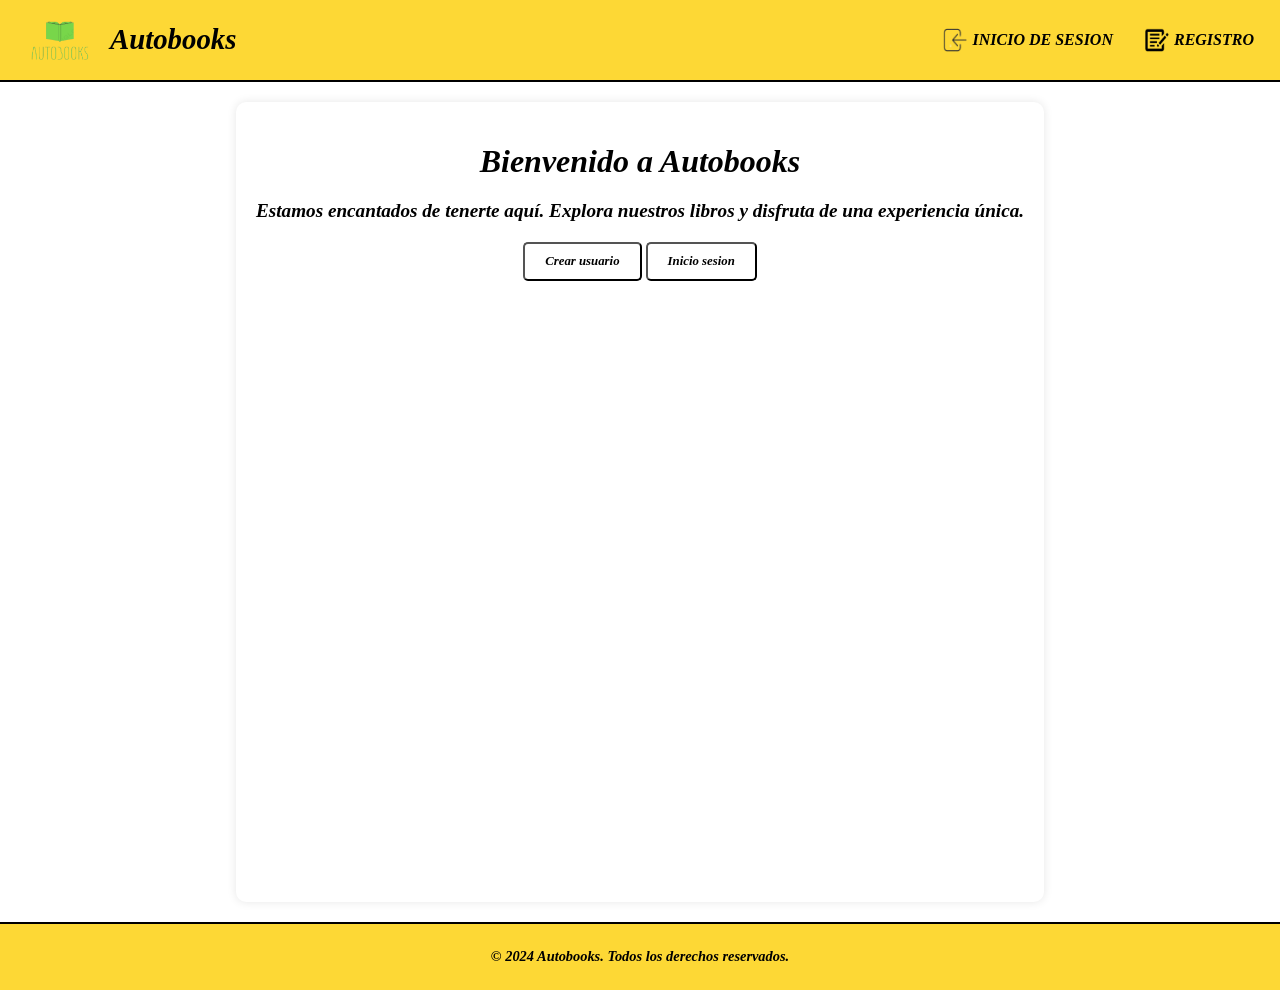
==== page/index.html @ 4f2d6b93 "corrección estilos ,iconos, pagina de bienvenida" ====
<!DOCTYPE html>
<html lang="es">
<head>
    <meta charset="UTF-8">
    <meta name="viewport" content="width=device-width, initial-scale=1.0">
    <title>Bienvenida</title>
    <link rel="stylesheet" href="/styles/styles.css">
</head>
<body>

</div >
    <header>
        <div class="logo-container">
            <img src="/img/Icono_logoautobooks.png" alt="Logo" class="logo-img">     
            <div class="logo-text">Autobooks</div>
        </div>
        <nav>
            <button id="menuButton" onclick="window.location.href='login.html'">
                <img src="/img/icono_inicio.png" class="icon"> INICIO DE SESION
            </button>
            <button id="catalogButton" onclick="window.location.href='register.html'">
                <img src="/img/icono_registro.png" class="icon">REGISTRO
            </button>
        </nav>
    </header>
    <main>
        <div class="welcome-container">
            <h1>Bienvenido a Autobooks</h1>
            <p>Estamos encantados de tenerte aquí. Explora nuestros libros y disfruta de una experiencia única.</p>
            <button class= "cta-button" window.location.href='register.html'" type="submit">Crear usuario</button>
            <button class= "cta-button" onclick="window.location.href='menu.html'" type="submit">Inicio sesion</button> 
        </div>
    </main>
    <footer>
        <p>&copy; 2024 Autobooks. Todos los derechos reservados.</p>
    </footer>
</body>
</html>
---- styles/styles.css ----
html,
body {
  height: 100%;
  margin: 0%;
  font-family: Arial, sans-serif;
  font: oblique bold 100% cursive;
}

/* estilos del la barra de navegacion */
header {
  background-color: #fdd835;
  display: flex;
  justify-content: space-between;
  align-items: center;
  padding: 10px 20px;
  border-bottom: 2px solid #000;
}
.logo-container {
  display: flex;
  align-items: center;
}
.logo-img {
  width: 80px; 
  height: auto;
  margin-right: 10px;
}
.logo-text {
  font-size: 1.8em; 
  font-weight: bold;
}
nav {
  display: flex;
  align-items: center;
}
nav button {
  background: none;
  border: none;
  margin-left: 20px;
  cursor: pointer;
  font-size: 1em; 
  display: flex;
  align-items: center;
  font: oblique bold 100% cursive;
}
nav button:hover {
  text-decoration: underline;
}
.icon {
  width: 24px; 
  height: 24px;
  margin-right: 5px;
}
main {
  display: flex;
  justify-content: center;
  align-items: center;
  padding: 20px;
}
.welcome-container {
  text-align: center;
  background-color: #fff;
  padding: 20px;
  border-radius: 10px;
  box-shadow: 0 0 10px rgba(0, 0, 0, 0.1);
  height: calc(100vh - 140px); 
}
.welcome-container h1 {
  margin-bottom: 20px;
  font-size: 2em;
}
.welcome-container p {
  margin-bottom: 20px;
  font-size: 1.2em;
}
.cta-button {
  background-color: white;
  border: 10%;
  padding: 10px 20px;
  border-radius: 5px;
  cursor: pointer;
  font-weight: bold;
  font: oblique bold 80% cursive;
}
.cta-button:hover {
  background-color: #e6b800;
}

/* estilos de el login y register */
.login-register {
  display:flex;
  justify-content: center;
  align-items: center;
  flex: 1;
  padding: 20px;
  margin-top: 5%;
  margin-bottom: 5%;
  height: calc(100vh - 140px);
}
.register-form {
  border: 3px solid #ccc;
  border-radius: 10px;
  padding: 20px;
  box-shadow: 5px 5px 15px rgba(0, 0, 0, 0.623);
  width: 400px;
}
.register-form h2 {
  text-align: center;
  margin-bottom: 20px;
  font: oblique bold 120% cursive;
}
.role-selection {
  display: flex;
  justify-content: space-between;
  margin-bottom: 20px;
  font: oblique bold 120% cursive;
}
.form-group {
  margin-bottom: 20px;
  font: oblique bold 110% cursive;
}
.form-group label {
  display: block;
  margin-bottom: 5px;
  font: oblique bold 100% cursive;
}
.form-group input {
  width: 100% - 20px;
  padding: 10px;
  border: 1px solid #ccc;
  border-radius: 5px;
  font: oblique bold 80% cursive;
}
.form-actions {
  display: flex;
  justify-content: space-between;
}
.form-actions button {
  background-color: white;
  border: 10%;
  padding: 10px 20px;
  border-radius: 5px;
  cursor: pointer;
  font-weight: bold;
  font: oblique bold 80% cursive;
}
.form-actions button:hover {
  background-color: #e6b800;
}

/* estilos de perfil */
.profile {
  max-width: 600px; 
  width: 100%;
  text-align: center;
  border: 3px solid #929292;
  box-shadow: 5px 5px 15px rgba(0, 0, 0, 0.623);
  border-radius: 10px;
  padding: 20px;
}
.user-info {
  display: flex;
  align-items: flex-start; 
  margin-bottom: 20px;
  border: 3px solid #929292;
  border-radius: 10px;
  padding: 10px;
}
.avatar {
  width: 100px;
  height: 100px;
  overflow: hidden;
  border-radius: 50%;
  margin-right: 20px;
  background-color: #ddd;
}
.avatar img {
  width: 100%;
  height: auto;
  object-fit: cover;
}
.user-details {
  text-align: left;
  flex: 1; 
}
.user-inf {
  margin-bottom: 20px;
  border: 3px solid #929292;
  box-shadow: 5px 5px 15px rgba(0, 0, 0, 0.623);
  border-radius: 10px;
  padding: 10px;
}
.book-history-menu {
  text-align: left;
  align-items: flex-start; 
  margin-bottom: 20px;
  border: 3px solid #929292;
  box-shadow: 5px 5px 15px rgba(0, 0, 0, 0.623);
  border-radius: 10px;
  padding: 10px;
  justify-content: space-between;  
}
.book-item {
  display: flex;
  align-items: flex-start; 
  margin-bottom: 20px;
  border: 3px solid #929292;
  border-radius: 10px;
  padding: 10px;
  justify-content: space-between; 
}
.book-details {
  text-align: left;
  flex: 1; 
}
.book-thumbnail {
  width: 80px;
  height: 80px;
  overflow: hidden;
  display: flex;
  align-items: center;
  justify-content: center;
  background-color: #ddd;
  margin-right: 10px;
  margin-left: 10px;
  cursor: pointer;
}
.book-thumbnail-img {
  width: 100%;
  height: auto;
  object-fit: cover;
}

/* estilos del catalogo */
.catalog {
  max-width: 1200px;
  width: 100%;
  margin: 45px auto;
  padding: 20px;
  background-color: #fff;
  border: 3px solid #929292;
  box-shadow: 5px 5px 15px rgba(0, 0, 0, 0.623);
  border-radius: 10px;
}
.catalog-grid-container {
  max-height: 500px; 
  overflow-y: auto; 
}
.catalog-grid {
  display: grid;
  grid-template-columns: repeat(auto-fit, minmax(200px, 1fr));
  gap: 20px;
  padding-right: 10px;
}
.catalog-item {
  display: flex;
  flex-direction: column;
  align-items: center;
  text-align: center;
  border: 2px solid #000;
  padding: 15px;
  border-radius: 10px;
  transition: transform 0.3s;
  background-color: #f9f9f9;
}
.catalog-item:hover {
  transform: scale(1.05);
}
.catalog-thumbnail {
  width: 150px;
  height: 150px;
  overflow: hidden;
  display: flex;
  align-items: center;
  justify-content: center;
  background-color: #ddd;
  border-radius: 10px;
}
.catalog-thumbnail img {
  width: 100%;
  height: auto;
  object-fit: cover;
}
.catalog-details h2 {
  margin: 10px 0;
  font-size: 1.2em;
  color: #000;
}
.catalog-details p {
  margin: 5px 0;
  color: #555;
}

/* estilos pagina de libros */
.page-book {
  max-width: 800px;
  width: 100%;
  border: 2px solid #000;
  padding: 20px;
  box-shadow: 5px 5px 10px rgba(0,0,0,0.1);
  background-color: #fff;
}
.book-info, .details-book, .availability {
  border: 2px solid #000;
  padding: 10px;
  margin-bottom: 20px;
  background-color: #f5f5f5;
}

footer {
  background-color: #fdd835;
  text-align: center;
  padding: 10px 0;
  position: relative;
  bottom: 0;
  width: 100%;
  font-size: 0.9em;
  border-top: 2px solid #000;
}


@media (max-width: 660px) {
  .logo-text {
    font-size: 1.5em;
  }
  
  .register-form {
    width: 100%;
    box-sizing: border-box;
  }
  
  .profile, .catalog, .page-book {
    width: 95%;
    padding: 10px;
  }
  
  .user-info {
    flex-direction: column;
    align-items: center;
  }
  
  .avatar {
    width: 80px;
    height: 80px;
  }
  
  .book-history-menu, .book-item {
    flex-direction: column;
    align-items: flex-start;
  }
  
  .book-thumbnail {
    width: 60px;
    height: 60px;
  }
  
  .catalog-item {
    width: 100%;
  }
  
  .catalog-thumbnail {
    width: 120px;
    height: 120px;
  }
  
  nav {
    flex-direction: column;
  }
  
  nav button {
    margin-left: 0;
    margin-top: 10px;
  }
}
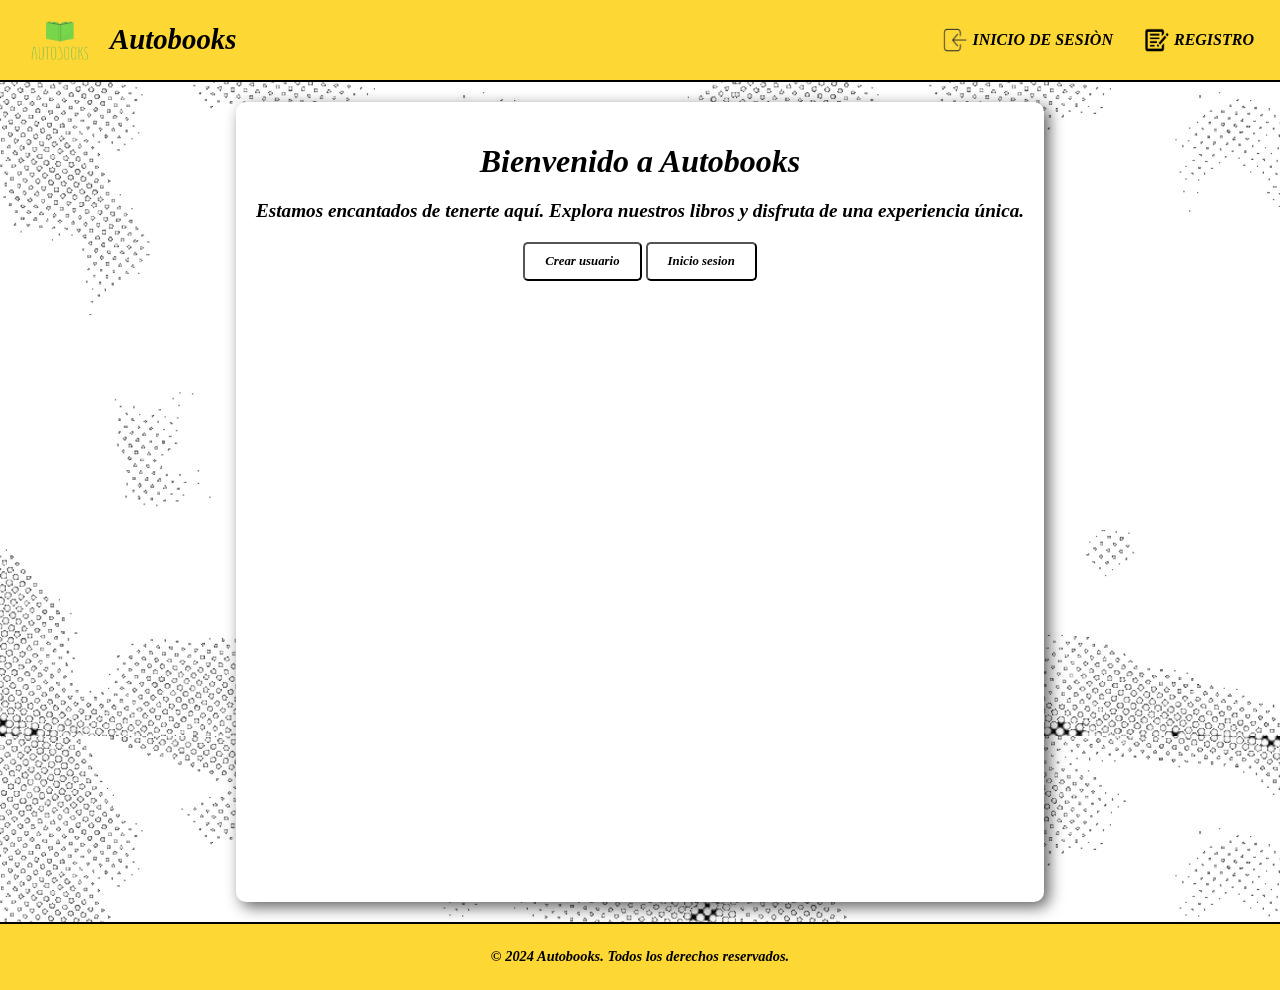
==== commit fb908567: "cambio de background" ====
--- a/page/index.html
+++ b/page/index.html
@@ -5,6 +5,7 @@
     <meta name="viewport" content="width=device-width, initial-scale=1.0">
     <title>Bienvenida</title>
     <link rel="stylesheet" href="/styles/styles.css">
+    <link rel="icon" type="image/x-icon" href="/img/favicon.png"> 
 </head>
 <body>
 
@@ -16,7 +17,7 @@
         </div>
         <nav>
             <button id="menuButton" onclick="window.location.href='login.html'">
-                <img src="/img/icono_inicio.png" class="icon"> INICIO DE SESION
+                <img src="/img/icono_inicio.png" class="icon"> INICIO DE SESIÒN
             </button>
             <button id="catalogButton" onclick="window.location.href='register.html'">
                 <img src="/img/icono_registro.png" class="icon">REGISTRO
@@ -28,7 +29,7 @@
             <h1>Bienvenido a Autobooks</h1>
             <p>Estamos encantados de tenerte aquí. Explora nuestros libros y disfruta de una experiencia única.</p>
             <button class= "cta-button" window.location.href='register.html'" type="submit">Crear usuario</button>
-            <button class= "cta-button" onclick="window.location.href='menu.html'" type="submit">Inicio sesion</button> 
+            <button class= "cta-button" onclick="window.location.href='login.html'" type="submit">Inicio sesion</button> 
         </div>
     </main>
     <footer>
--- a/styles/styles.css
+++ b/styles/styles.css
@@ -5,6 +5,7 @@
   margin: 0%;
   font-family: Arial, sans-serif;
   font: oblique bold 100% cursive;
+  background-image :url(/img/background.jpg);
 }
 
 /* estilos del la barra de navegacion */
@@ -62,7 +63,7 @@
   background-color: #fff;
   padding: 20px;
   border-radius: 10px;
-  box-shadow: 0 0 10px rgba(0, 0, 0, 0.1);
+  box-shadow: 5px 5px 15px rgba(0, 0, 0, 0.623);
   height: calc(100vh - 140px); 
 }
 .welcome-container h1 {
@@ -96,6 +97,7 @@
   margin-top: 5%;
   margin-bottom: 5%;
   height: calc(100vh - 140px);
+  
 }
 .register-form {
   border: 3px solid #ccc;
@@ -103,6 +105,7 @@
   padding: 20px;
   box-shadow: 5px 5px 15px rgba(0, 0, 0, 0.623);
   width: 400px;
+  background-color: #fff;
 }
 .register-form h2 {
   text-align: center;
@@ -154,6 +157,7 @@
   width: 100%;
   text-align: center;
   border: 3px solid #929292;
+  background-color: #fff;
   box-shadow: 5px 5px 15px rgba(0, 0, 0, 0.623);
   border-radius: 10px;
   padding: 20px;
@@ -187,6 +191,7 @@
   margin-bottom: 20px;
   border: 3px solid #929292;
   box-shadow: 5px 5px 15px rgba(0, 0, 0, 0.623);
+  background-color: #fff;
   border-radius: 10px;
   padding: 10px;
 }
@@ -196,6 +201,7 @@
   margin-bottom: 20px;
   border: 3px solid #929292;
   box-shadow: 5px 5px 15px rgba(0, 0, 0, 0.623);
+  background-color: #fff;
   border-radius: 10px;
   padding: 10px;
   justify-content: space-between;  
